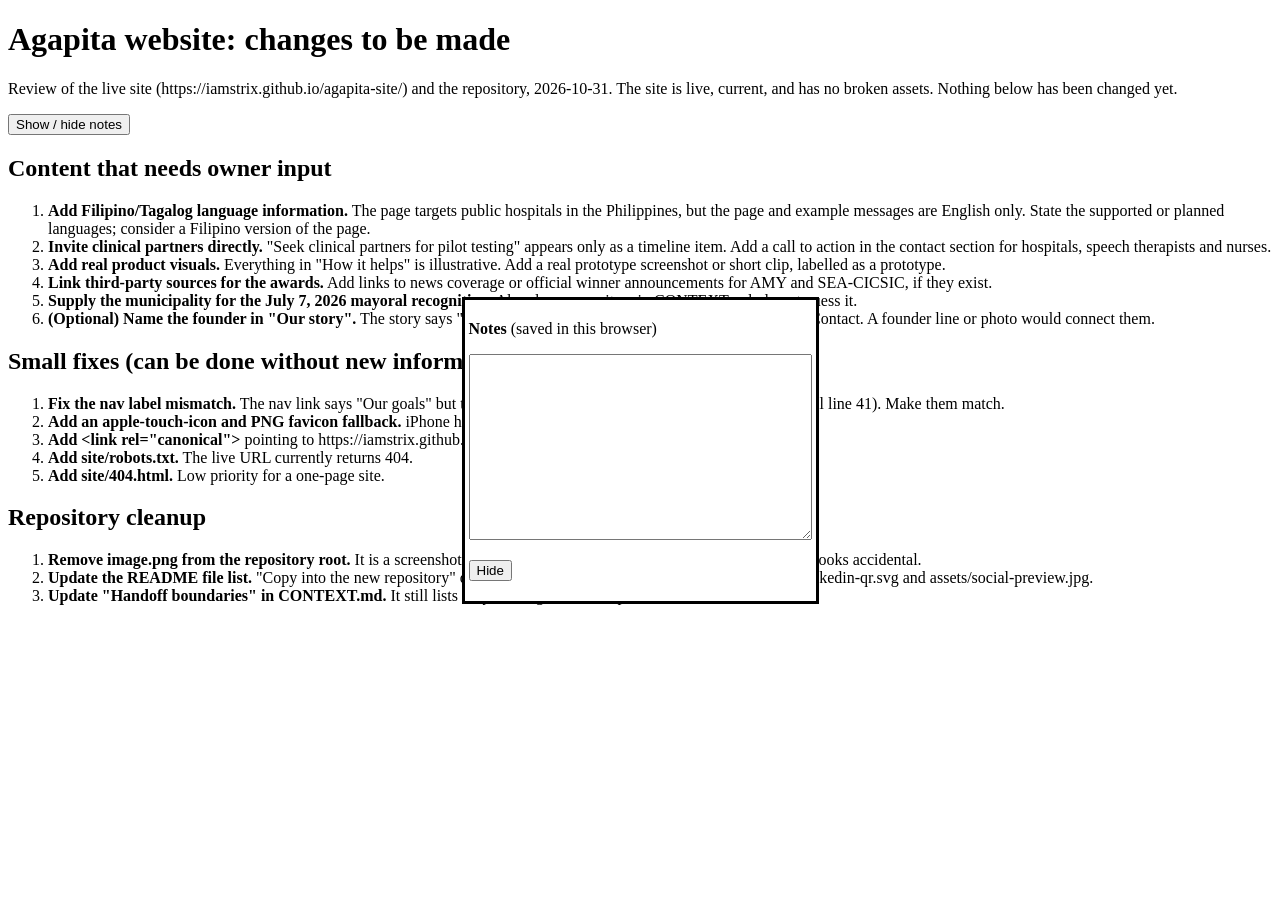
==== important/website-changes.html @ e2168c45 "modify hero, add recognition links" ====
<!doctype html>
<html lang="en">
<head>
<meta charset="utf-8">
<meta name="viewport" content="width=device-width, initial-scale=1">
<title>Agapita Site Changes</title>
</head>
<body>

<h1>Agapita website: changes to be made</h1>
<p>Review of the live site (https://iamstrix.github.io/agapita-site/) and the repository, 2026-10-31. The site is live, current, and has no broken assets. Nothing below has been changed yet.</p>
<p><button type="button" popovertarget="notes">Show / hide notes</button></p>

<h2>Content that needs owner input</h2>
<ol>
  <li><strong>Add Filipino/Tagalog language information.</strong> The page targets public hospitals in the Philippines, but the page and example messages are English only. State the supported or planned languages; consider a Filipino version of the page.</li>
  <li><strong>Invite clinical partners directly.</strong> "Seek clinical partners for pilot testing" appears only as a timeline item. Add a call to action in the contact section for hospitals, speech therapists and nurses.</li>
  <li><strong>Add real product visuals.</strong> Everything in "How it helps" is illustrative. Add a real prototype screenshot or short clip, labelled as a prototype.</li>
  <li><strong>Link third-party sources for the awards.</strong> Add links to news coverage or official winner announcements for AMY and SEA-CICSIC, if they exist.</li>
  <li><strong>Supply the municipality for the July 7, 2026 mayoral recognition.</strong> Already an open item in CONTEXT.md; do not guess it.</li>
  <li><strong>(Optional) Name the founder in "Our story".</strong> The story says "the founder's grandmother"; the name only appears in Contact. A founder line or photo would connect them.</li>
</ol>

<h2>Small fixes (can be done without new information)</h2>
<ol>
  <li><strong>Fix the nav label mismatch.</strong> The nav link says "Our goals" but the section heading is "Intended impact" (site/index.html line 41). Make them match.</li>
  <li><strong>Add an apple-touch-icon and PNG favicon fallback.</strong> iPhone home-screen bookmarks currently get a generic icon.</li>
  <li><strong>Add &lt;link rel="canonical"&gt;</strong> pointing to https://iamstrix.github.io/agapita-site/.</li>
  <li><strong>Add site/robots.txt.</strong> The live URL currently returns 404.</li>
  <li><strong>Add site/404.html.</strong> Low priority for a one-page site.</li>
</ol>

<h2>Repository cleanup</h2>
<ol>
  <li><strong>Remove image.png from the repository root.</strong> It is a screenshot of the GitHub README, committed in 75d7d2d, and looks accidental.</li>
  <li><strong>Update the README file list.</strong> "Copy into the new repository" omits carousel.js, navigation.js, assets/events/, assets/linkedin-qr.svg and assets/social-preview.jpg.</li>
  <li><strong>Update "Handoff boundaries" in CONTEXT.md.</strong> It still lists only the original four copied files.</li>
</ol>

<div id="notes" popover="manual">
  <p><label for="notes-text"><strong>Notes</strong></label> (saved in this browser)</p>
  <p><textarea id="notes-text" rows="12" cols="40"></textarea></p>
  <p><button type="button" popovertarget="notes" popovertargetaction="hide">Hide</button> <span id="notes-status" aria-live="polite"></span></p>
</div>

<script>
  var KEY = 'agapita-site-changes-notes';
  var notes = document.getElementById('notes');
  var text = document.getElementById('notes-text');
  var status = document.getElementById('notes-status');

  try { text.value = localStorage.getItem(KEY) || ''; } catch (e) {}

  text.addEventListener('input', function () {
    try {
      localStorage.setItem(KEY, text.value);
      status.textContent = 'Saved';
    } catch (e) {
      status.textContent = 'Could not save in this browser';
    }
  });

  if (notes.showPopover) notes.showPopover();
</script>

</body>
</html>
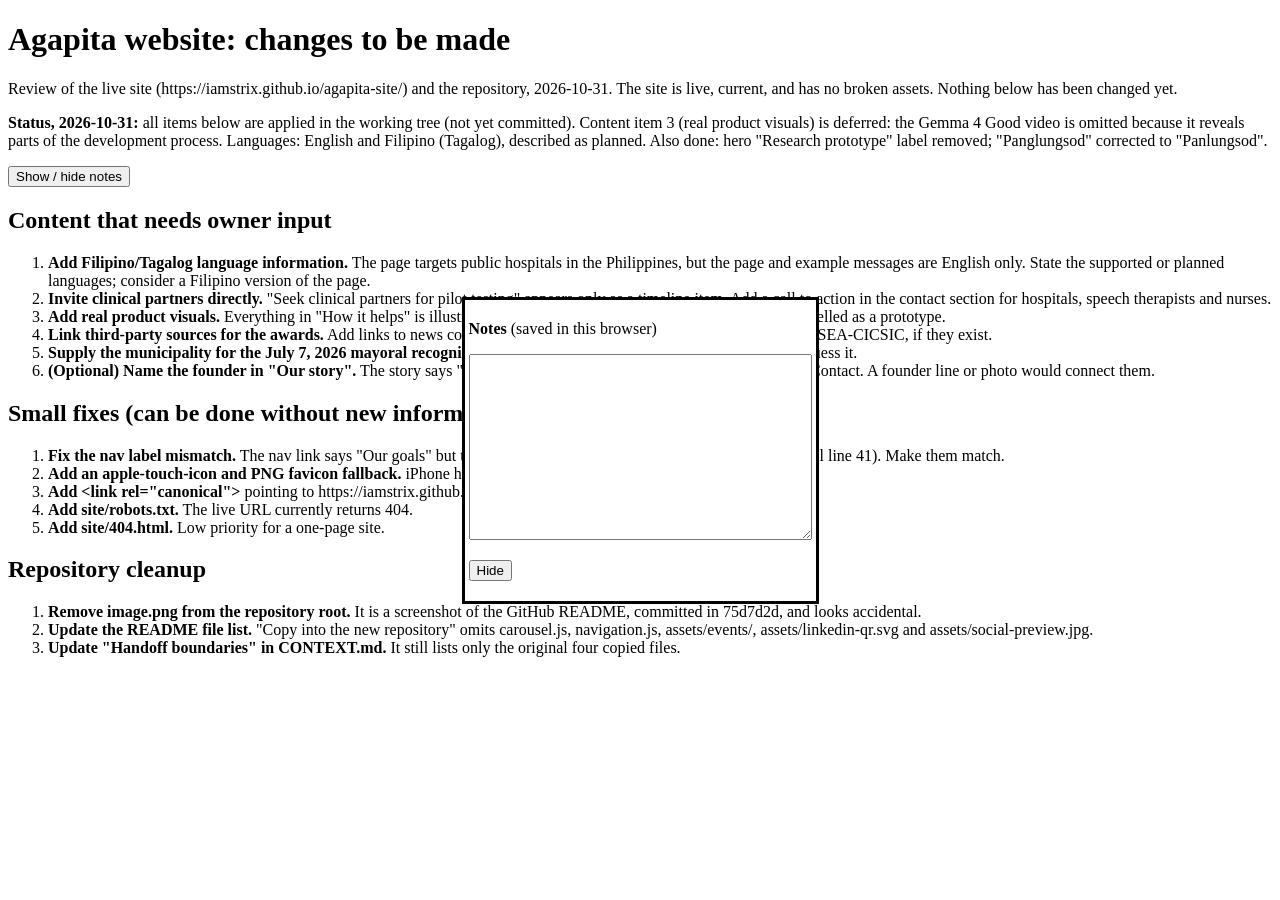
==== commit bd335ba9: "add localization" ====
--- a/important/website-changes.html
+++ b/important/website-changes.html
@@ -9,6 +9,7 @@
 
 <h1>Agapita website: changes to be made</h1>
 <p>Review of the live site (https://iamstrix.github.io/agapita-site/) and the repository, 2026-10-31. The site is live, current, and has no broken assets. Nothing below has been changed yet.</p>
+<p><strong>Status, 2026-10-31:</strong> all items below are applied in the working tree (not yet committed). Content item 3 (real product visuals) is deferred: the Gemma 4 Good video is omitted because it reveals parts of the development process. Languages: English and Filipino (Tagalog), described as planned. Also done: hero "Research prototype" label removed; "Panglungsod" corrected to "Panlungsod".</p>
 <p><button type="button" popovertarget="notes">Show / hide notes</button></p>
 
 <h2>Content that needs owner input</h2>
